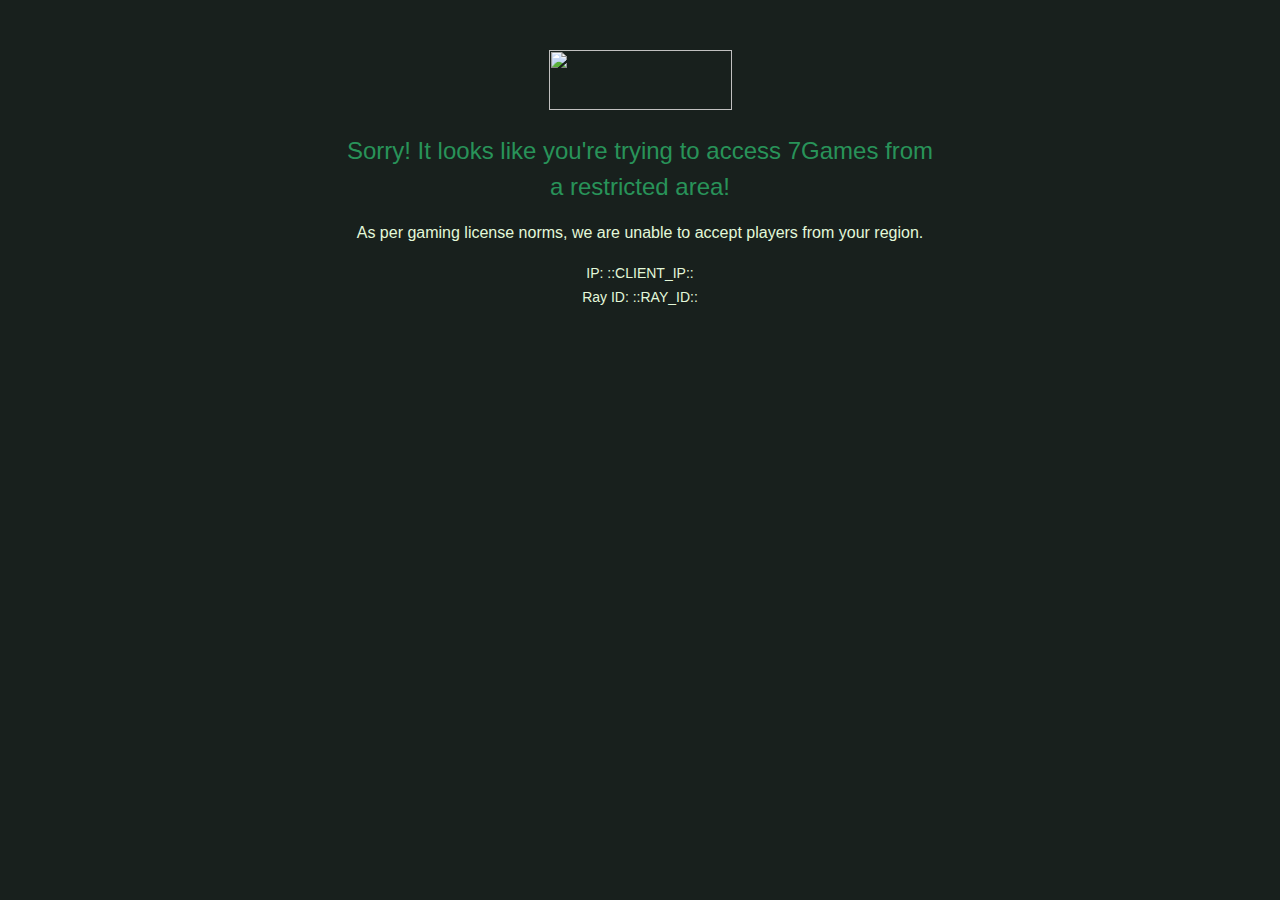
==== access-denied.html @ 5faf272b "Create access-denied.html" ====
<!DOCTYPE html>
<html lang="pt-br">
  <head>
    <meta charset="utf-8" />
    <title>7Games.Bet</title>

    <style>
      body {
        background-color: #18201d;
        color: #e3f8d9;
        font-family: Roboto, Helvetica, sans-serif;
        font-size: 16px;
        font-weight: 300;
        line-height: 1.5;
        margin: 0;
      }

      .container {
        margin: 50px auto;
        max-width: 600px;
        text-align: center;
        padding: 0 24px;
      }

      h1 {
        color: #289359;
        font-size: 24px;
        font-weight: 300;
      }

      small {
        font-size: 14px;
      }
    </style>

    <link
      rel="icon"
      type="image/png"
      href="https://static.7games.bet/images/favicon.png"
    />
  </head>

  <body>
    <div class="container">
      <img
        width="183px"
        height="60px"
        src="https://static.7games.bet/images/logo.png"
      /><img />

      <h1>
        Sorry! It looks like you're trying to access 7Games from a restricted
        area!
      </h1>

      <p>
        As per gaming license norms, we are unable to accept players from your
        region.
      </p>

      <p>
        <small><strong>IP:</strong> ::CLIENT_IP::</small><br />
        <small><strong>Ray ID:</strong> ::RAY_ID::</small>
      </p>
    </div>
  </body>
</html>
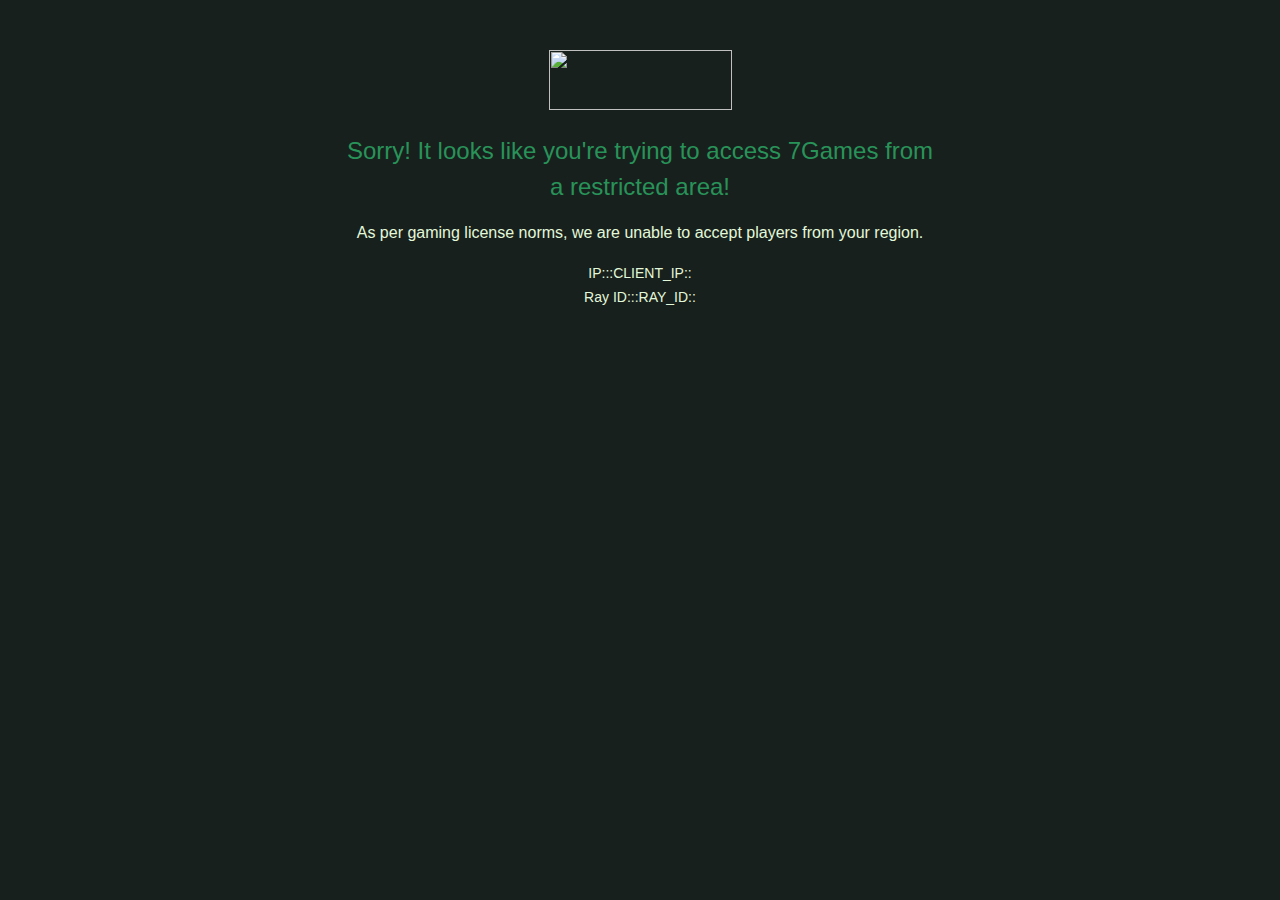
==== commit 2a8052bd: "Update access-denied.html" ====
--- a/access-denied.html
+++ b/access-denied.html
@@ -1,67 +1 @@
-<!DOCTYPE html>
-<html lang="pt-br">
-  <head>
-    <meta charset="utf-8" />
-    <title>7Games.Bet</title>
-
-    <style>
-      body {
-        background-color: #18201d;
-        color: #e3f8d9;
-        font-family: Roboto, Helvetica, sans-serif;
-        font-size: 16px;
-        font-weight: 300;
-        line-height: 1.5;
-        margin: 0;
-      }
-
-      .container {
-        margin: 50px auto;
-        max-width: 600px;
-        text-align: center;
-        padding: 0 24px;
-      }
-
-      h1 {
-        color: #289359;
-        font-size: 24px;
-        font-weight: 300;
-      }
-
-      small {
-        font-size: 14px;
-      }
-    </style>
-
-    <link
-      rel="icon"
-      type="image/png"
-      href="https://static.7games.bet/images/favicon.png"
-    />
-  </head>
-
-  <body>
-    <div class="container">
-      <img
-        width="183px"
-        height="60px"
-        src="https://static.7games.bet/images/logo.png"
-      /><img />
-
-      <h1>
-        Sorry! It looks like you're trying to access 7Games from a restricted
-        area!
-      </h1>
-
-      <p>
-        As per gaming license norms, we are unable to accept players from your
-        region.
-      </p>
-
-      <p>
-        <small><strong>IP:</strong> ::CLIENT_IP::</small><br />
-        <small><strong>Ray ID:</strong> ::RAY_ID::</small>
-      </p>
-    </div>
-  </body>
-</html>
+<!DOCTYPE html><html lang="pt-br"><meta charset="utf-8"><title>7Games.Bet</title><style>body{background-color:#18201d;color:#e3f8d9;font-family:Roboto,Helvetica,sans-serif;font-size:16px;font-weight:300;line-height:1.5;margin:0}.container{margin:50px auto;max-width:600px;text-align:center;padding:0 24px}h1{color:#289359;font-size:24px;font-weight:300}small{font-size:14px}</style><link href="https://static.7games.bet/images/favicon.png" rel="icon" type="image/png"><div class="container"><img height="60px" src="https://static.7games.bet/images/logo.png" width="183px"><img><h1>Sorry! It looks like you're trying to access 7Games from a restricted area!</h1><p>As per gaming license norms, we are unable to accept players from your region.</p><p><small><strong>IP:</strong>::CLIENT_IP::</small><br><small><strong>Ray ID:</strong>::RAY_ID::</small></p></div></html>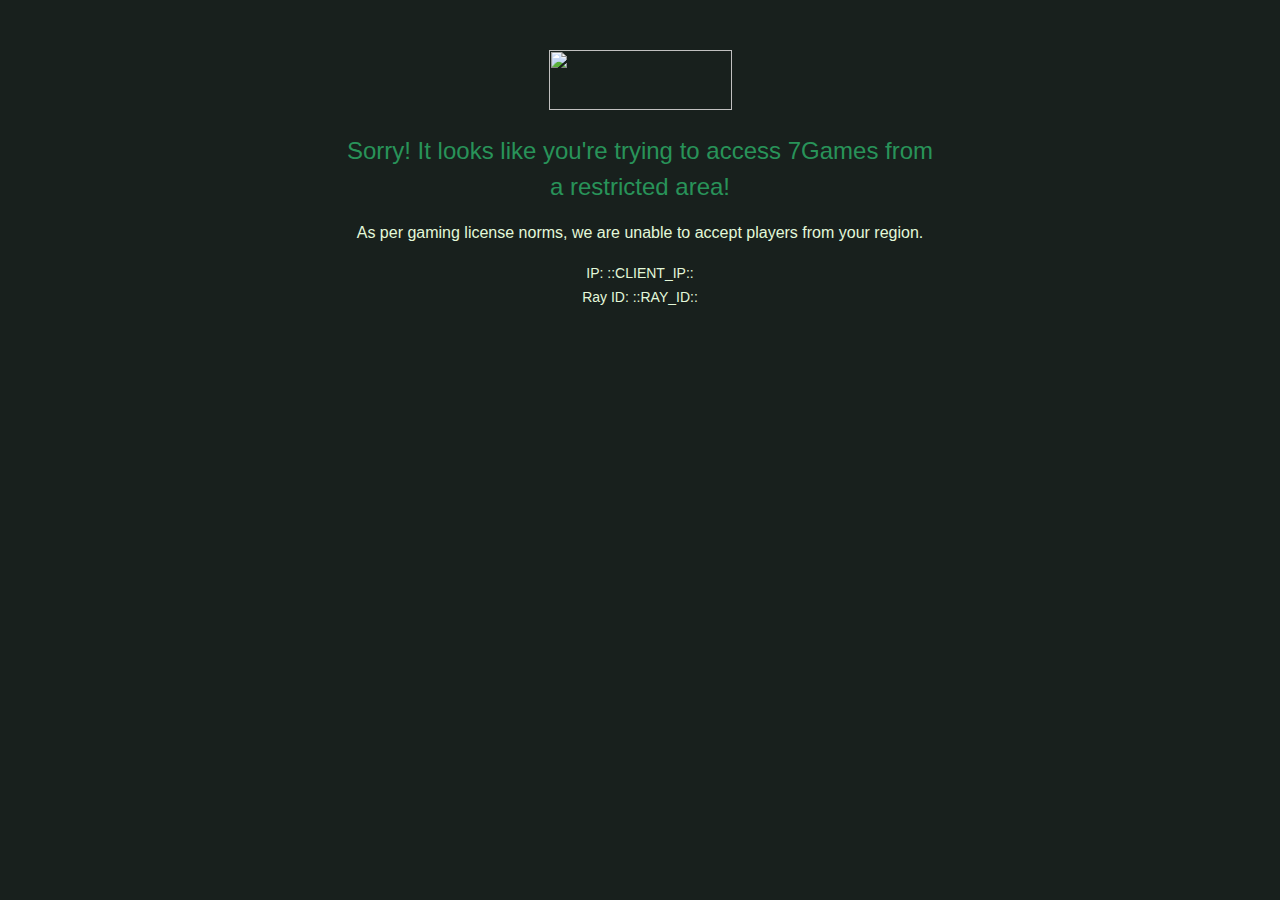
==== commit a8a18747: "Update access-denied.html" ====
--- a/access-denied.html
+++ b/access-denied.html
@@ -1 +1,67 @@
-<!DOCTYPE html><html lang="pt-br"><meta charset="utf-8"><title>7Games.Bet</title><style>body{background-color:#18201d;color:#e3f8d9;font-family:Roboto,Helvetica,sans-serif;font-size:16px;font-weight:300;line-height:1.5;margin:0}.container{margin:50px auto;max-width:600px;text-align:center;padding:0 24px}h1{color:#289359;font-size:24px;font-weight:300}small{font-size:14px}</style><link href="https://static.7games.bet/images/favicon.png" rel="icon" type="image/png"><div class="container"><img height="60px" src="https://static.7games.bet/images/logo.png" width="183px"><img><h1>Sorry! It looks like you're trying to access 7Games from a restricted area!</h1><p>As per gaming license norms, we are unable to accept players from your region.</p><p><small><strong>IP:</strong>::CLIENT_IP::</small><br><small><strong>Ray ID:</strong>::RAY_ID::</small></p></div></html>+<!DOCTYPE html>
+<html lang="pt-br">
+  <head>
+    <meta charset="utf-8" />
+    <title>7Games.Bet</title>
+
+    <style>
+      body {
+        background-color: #18201d;
+        color: #e3f8d9;
+        font-family: Roboto, Helvetica, sans-serif;
+        font-size: 16px;
+        font-weight: 300;
+        line-height: 1.5;
+        margin: 0;
+      }
+
+      .container {
+        margin: 50px auto;
+        max-width: 600px;
+        text-align: center;
+        padding: 0 24px;
+      }
+
+      h1 {
+        color: #289359;
+        font-size: 24px;
+        font-weight: 300;
+      }
+
+      small {
+        font-size: 14px;
+      }
+    </style>
+
+    <link
+      rel="icon"
+      type="image/png"
+      href="https://7games.bet/fs/userFiles-v2/7games-18751367/images/favicon.png"
+    />
+  </head>
+
+  <body>
+    <div class="container">
+      <img
+        width="183px"
+        height="60px"
+        src="https://7games.bet/fs/userFiles-v2/7games-18751367/images/logo.png"
+      /><img />
+
+      <h1>
+        Sorry! It looks like you're trying to access 7Games from a restricted
+        area!
+      </h1>
+
+      <p>
+        As per gaming license norms, we are unable to accept players from your
+        region.
+      </p>
+
+      <p>
+        <small><strong>IP:</strong> ::CLIENT_IP::</small><br />
+        <small><strong>Ray ID:</strong> ::RAY_ID::</small>
+      </p>
+    </div>
+  </body>
+</html>
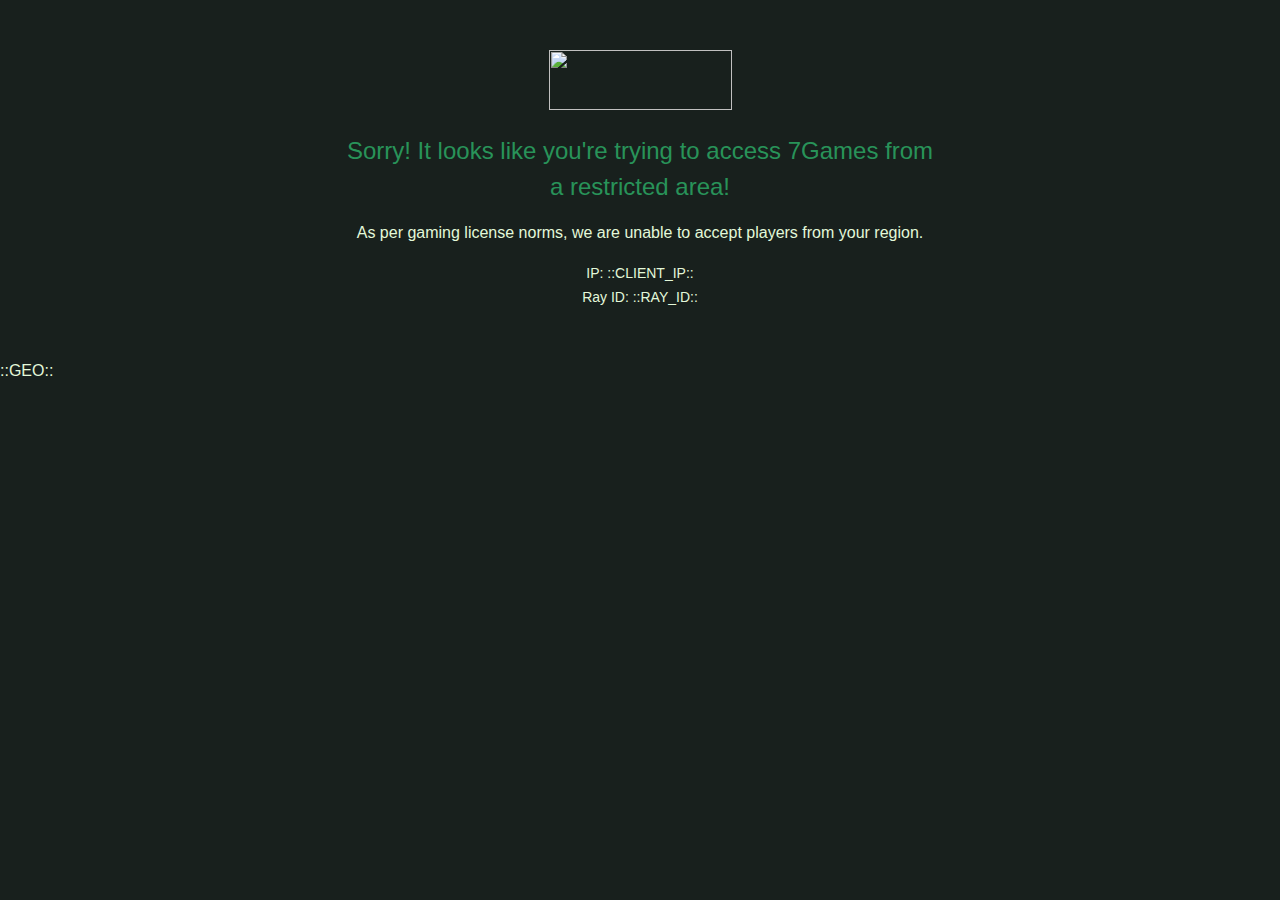
==== commit da618e50: "Update access-denied.html" ====
--- a/access-denied.html
+++ b/access-denied.html
@@ -36,7 +36,7 @@
     <link
       rel="icon"
       type="image/png"
-      href="https://7games.bet/fs/userFiles-v2/7games-18751367/images/favicon.png"
+      href="https://7games.bet/fs/userFiles-v2/7games-18751367/images/favicon.png?v=1"
     />
   </head>
 
@@ -45,7 +45,7 @@
       <img
         width="183px"
         height="60px"
-        src="https://7games.bet/fs/userFiles-v2/7games-18751367/images/logo.png"
+        src="https://7games.bet/fs/userFiles-v2/7games-18751367/images/logo.png?v=1"
       /><img />
 
       <h1>
@@ -63,5 +63,7 @@
         <small><strong>Ray ID:</strong> ::RAY_ID::</small>
       </p>
     </div>
+
+    ::GEO::
   </body>
 </html>
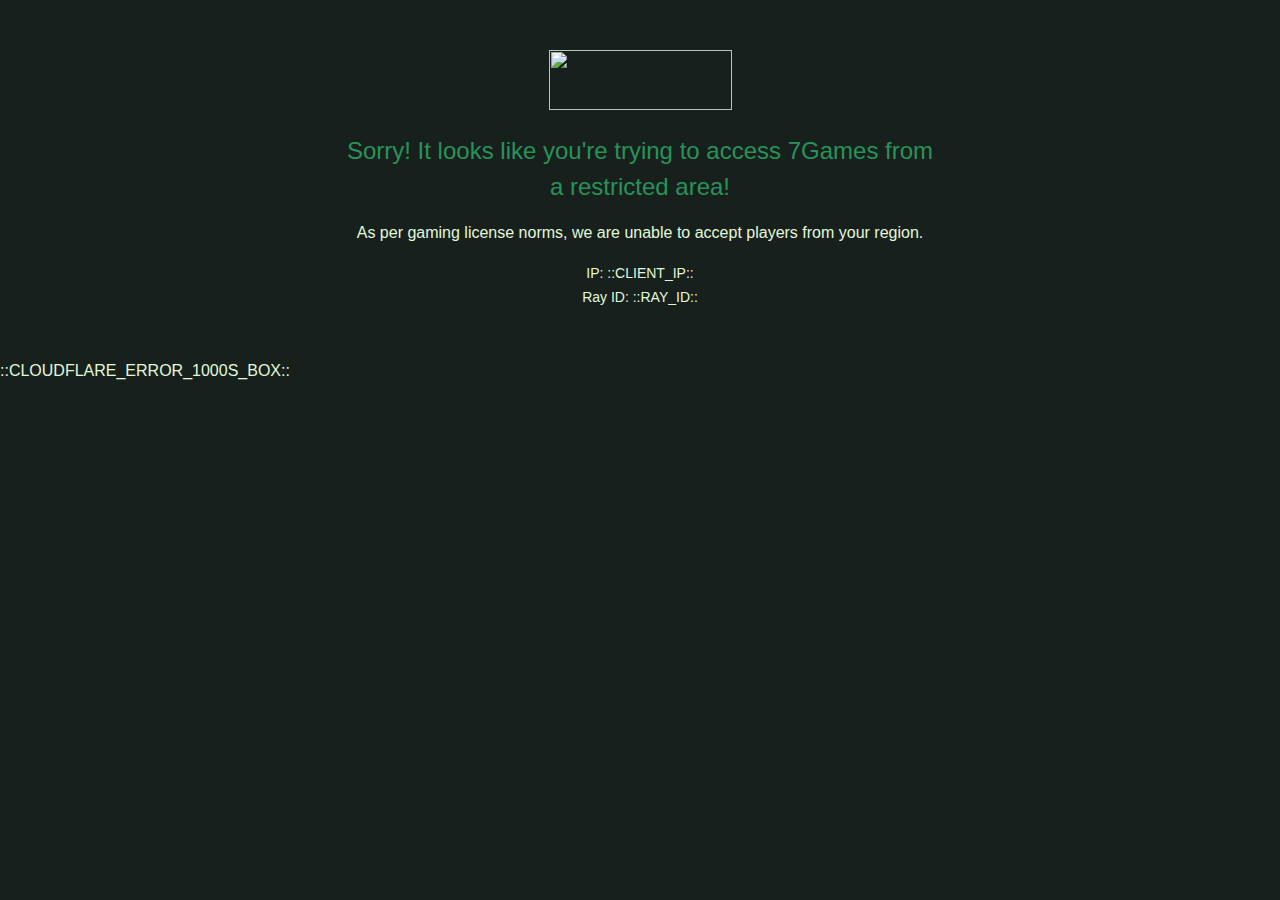
==== commit 412c8423: "Update access-denied.html" ====
--- a/access-denied.html
+++ b/access-denied.html
@@ -64,6 +64,6 @@
       </p>
     </div>
 
-    ::GEO::
+    ::CLOUDFLARE_ERROR_1000S_BOX::
   </body>
 </html>
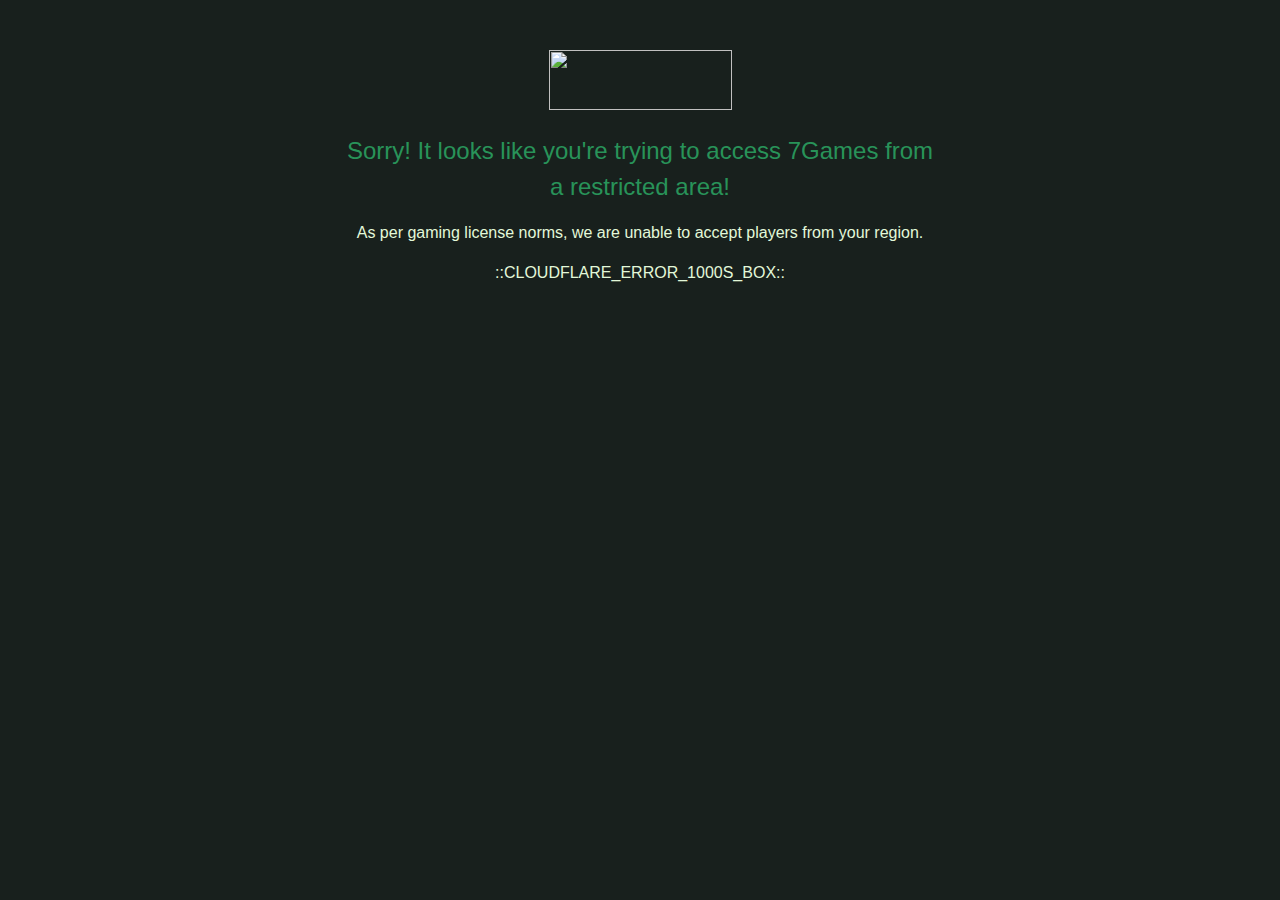
==== commit f54ea29b: "Update access-denied.html" ====
--- a/access-denied.html
+++ b/access-denied.html
@@ -58,12 +58,7 @@
         region.
       </p>
 
-      <p>
-        <small><strong>IP:</strong> ::CLIENT_IP::</small><br />
-        <small><strong>Ray ID:</strong> ::RAY_ID::</small>
-      </p>
+      <p>::CLOUDFLARE_ERROR_1000S_BOX::</p>
     </div>
-
-    ::CLOUDFLARE_ERROR_1000S_BOX::
   </body>
 </html>
